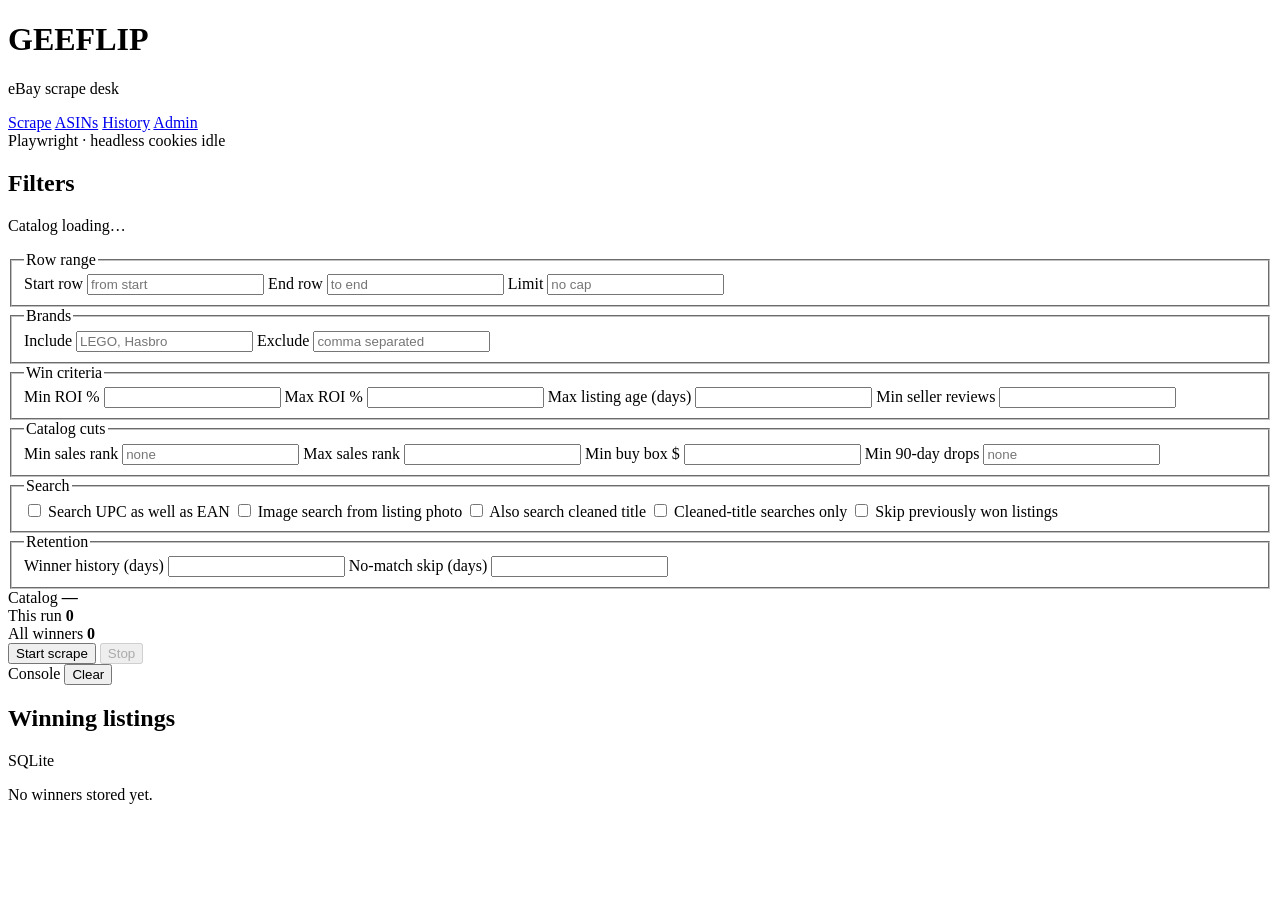
==== geeflip/static/index.html @ a63aac01 "Add GEEFLIP website with an admin page to update the eBay cookie. Track the session cookie so a clon" ====
<!DOCTYPE html>
<html lang="en">
<head>
  <meta charset="utf-8">
  <meta name="viewport" content="width=device-width, initial-scale=1">
  <title>GEEFLIP — Scrape</title>
  <link rel="preconnect" href="https://fonts.googleapis.com">
  <link rel="preconnect" href="https://fonts.gstatic.com" crossorigin>
  <link href="https://fonts.googleapis.com/css2?family=IBM+Plex+Mono:wght@400;500;600&family=IBM+Plex+Sans:wght@400;500;600&family=Oswald:wght@500;600&display=swap" rel="stylesheet">
  <link rel="stylesheet" href="/static/css/app.css">
</head>
<body>
  <div class="app">
    <header class="topbar">
      <div class="brand">
        <span class="brand-mark" aria-hidden="true"></span>
        <div>
          <h1>GEEFLIP</h1>
          <p>eBay scrape desk</p>
        </div>
      </div>
      <nav class="nav">
        <a href="/" class="active">Scrape</a>
        <a href="/asins">ASINs</a>
        <a href="/history">History</a>
        <a href="/admin">Admin</a>
      </nav>
      <div class="top-meta">
        <span class="pill" id="mode-pill">Playwright · headless</span>
        <span class="pill" id="cookie-pill">cookies</span>
        <span class="status-lamp" id="status-lamp" data-state="idle">
          <span class="lamp"></span>
          <span id="status-text">idle</span>
        </span>
      </div>
    </header>

    <aside class="filters" id="filters-panel">
      <div class="filters-head">
        <h2>Filters</h2>
        <p id="preview-line">Catalog loading…</p>
      </div>
      <form id="filters-form">
        <fieldset>
          <legend>Row range</legend>
          <label>Start row <input type="number" name="start_row" min="2" placeholder="from start"></label>
          <label>End row <input type="number" name="end_row" min="2" placeholder="to end"></label>
          <label>Limit <input type="number" name="limit" min="1" placeholder="no cap"></label>
        </fieldset>
        <fieldset>
          <legend>Brands</legend>
          <label>Include <input type="text" name="include_brands" placeholder="LEGO, Hasbro"></label>
          <label>Exclude <input type="text" name="exclude_brands" placeholder="comma separated"></label>
        </fieldset>
        <fieldset>
          <legend>Win criteria</legend>
          <label>Min ROI % <input type="number" name="min_roi_percent" step="0.1"></label>
          <label>Max ROI % <input type="number" name="max_roi_percent" step="0.1"></label>
          <label>Max listing age (days) <input type="number" name="max_listing_age_days" min="0"></label>
          <label>Min seller reviews <input type="number" name="min_seller_reviews" min="0"></label>
        </fieldset>
        <fieldset>
          <legend>Catalog cuts</legend>
          <label>Min sales rank <input type="number" name="min_sales_rank" min="0" placeholder="none"></label>
          <label>Max sales rank <input type="number" name="max_sales_rank" min="0"></label>
          <label>Min buy box $ <input type="number" name="min_buybox_price" min="0" step="0.01"></label>
          <label>Min 90-day drops <input type="number" name="min_drop_count" min="0" placeholder="none"></label>
        </fieldset>
        <fieldset>
          <legend>Search</legend>
          <label class="check"><input type="checkbox" name="upc_as_well"> Search UPC as well as EAN</label>
          <label class="check"><input type="checkbox" name="image_search"> Image search from listing photo</label>
          <label class="check"><input type="checkbox" name="cleaned_title_as_well"> Also search cleaned title</label>
          <label class="check"><input type="checkbox" name="titles_only"> Cleaned-title searches only</label>
          <label class="check"><input type="checkbox" name="skip_previously_won"> Skip previously won listings</label>
        </fieldset>
        <fieldset>
          <legend>Retention</legend>
          <label>Winner history (days) <input type="number" name="winner_history_retention_days" min="1"></label>
          <label>No-match skip (days) <input type="number" name="identifier_no_match_retention_days" min="1"></label>
        </fieldset>
      </form>
    </aside>

    <main class="stage">
      <section class="controls">
        <div class="stats">
          <div class="stat">
            <span class="stat-label">Catalog</span>
            <strong id="stat-products">—</strong>
          </div>
          <div class="stat">
            <span class="stat-label">This run</span>
            <strong id="stat-run-winners">0</strong>
          </div>
          <div class="stat">
            <span class="stat-label">All winners</span>
            <strong id="stat-winners">0</strong>
          </div>
        </div>
        <div class="switches">
          <button type="button" class="go" id="start-btn">Start scrape</button>
          <button type="button" class="halt" id="stop-btn" disabled>Stop</button>
        </div>
      </section>

      <section class="terminal-wrap">
        <div class="terminal-head">
          <span>Console</span>
          <button type="button" class="text-btn" id="clear-logs">Clear</button>
        </div>
        <pre class="terminal" id="terminal" aria-live="polite"></pre>
      </section>

      <section class="winners-wrap">
        <div class="winners-head">
          <h2>Winning listings</h2>
          <span id="winners-count">SQLite</span>
        </div>
        <div class="winner-list" id="winners-body">
          <p class="empty-note">No winners stored yet.</p>
        </div>
      </section>
    </main>
  </div>
  <script src="/static/js/common.js"></script>
  <script src="/static/js/app.js"></script>
</body>
</html>
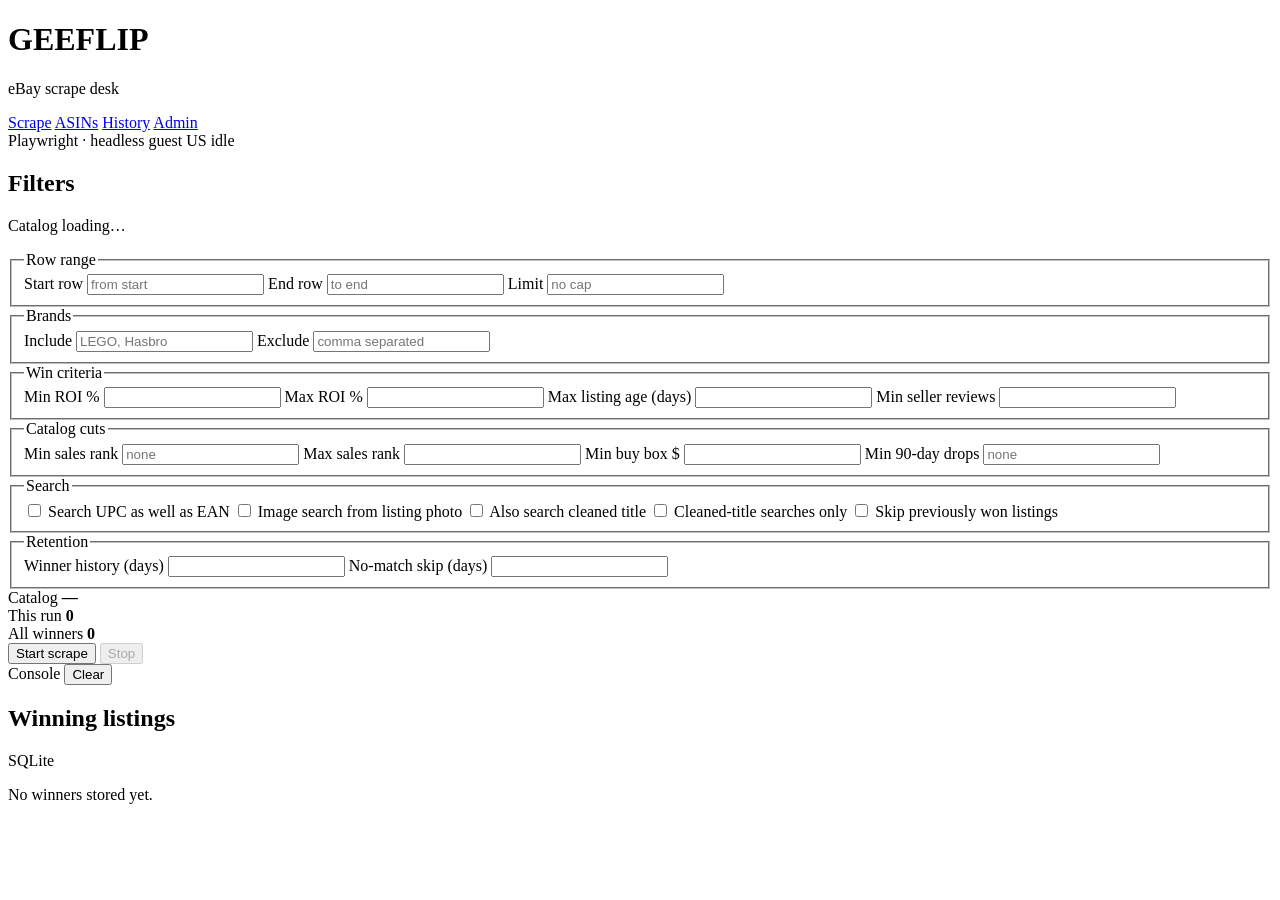
==== commit e3d0b912: "Stop loading eBay cookies and scrape as a guest. Pasted Algeria cookies were overriding the US host." ====
--- a/geeflip/static/index.html
+++ b/geeflip/static/index.html
@@ -27,7 +27,7 @@
       </nav>
       <div class="top-meta">
         <span class="pill" id="mode-pill">Playwright · headless</span>
-        <span class="pill" id="cookie-pill">cookies</span>
+        <span class="pill" id="session-pill">guest US</span>
         <span class="status-lamp" id="status-lamp" data-state="idle">
           <span class="lamp"></span>
           <span id="status-text">idle</span>
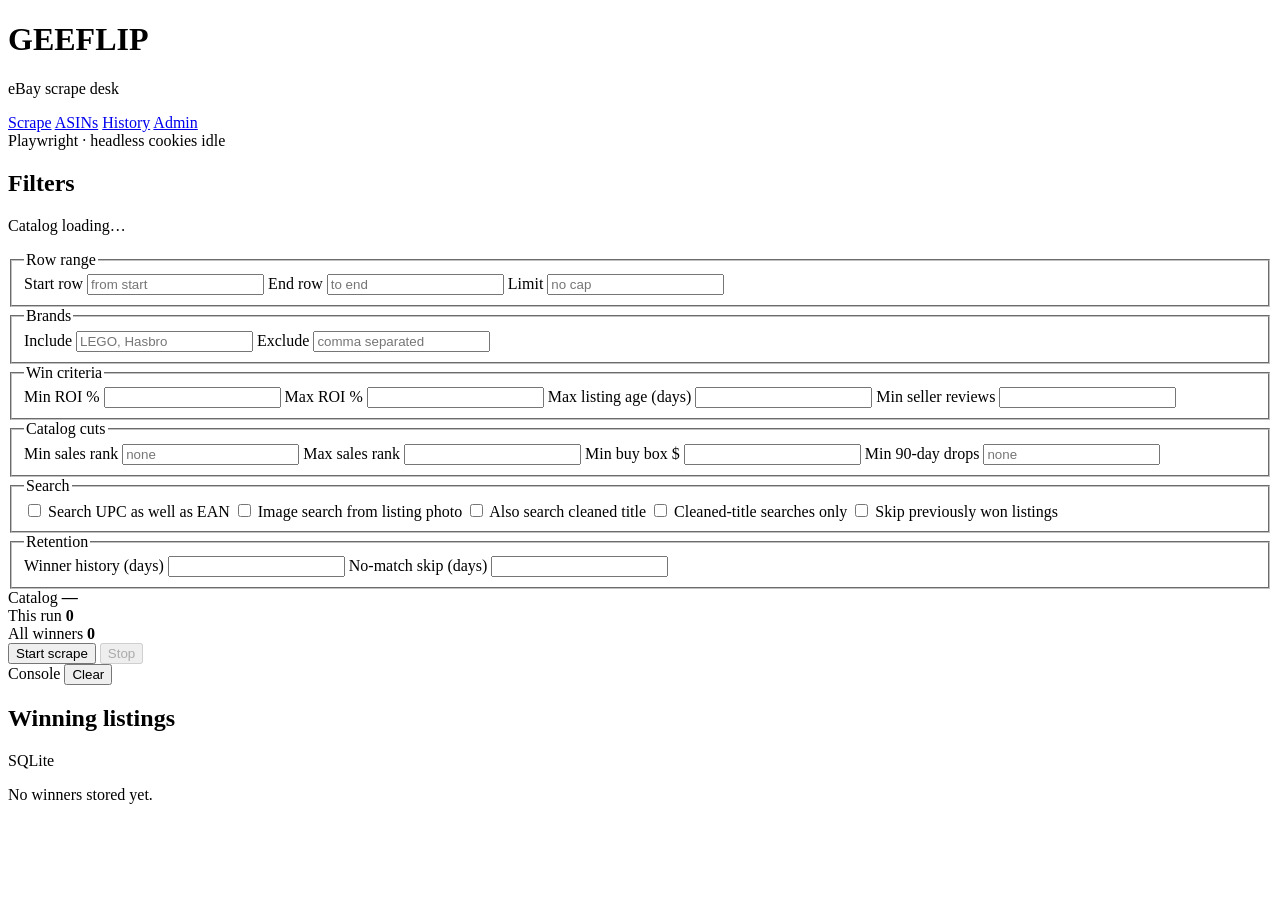
==== commit 1740dd4d: "Use admin cookies on production and run Chromium in a low-end compact mode. Paste cookies in Admin o" ====
--- a/geeflip/static/index.html
+++ b/geeflip/static/index.html
@@ -27,7 +27,7 @@
       </nav>
       <div class="top-meta">
         <span class="pill" id="mode-pill">Playwright · headless</span>
-        <span class="pill" id="session-pill">guest US</span>
+        <span class="pill" id="cookie-pill">cookies</span>
         <span class="status-lamp" id="status-lamp" data-state="idle">
           <span class="lamp"></span>
           <span id="status-text">idle</span>
